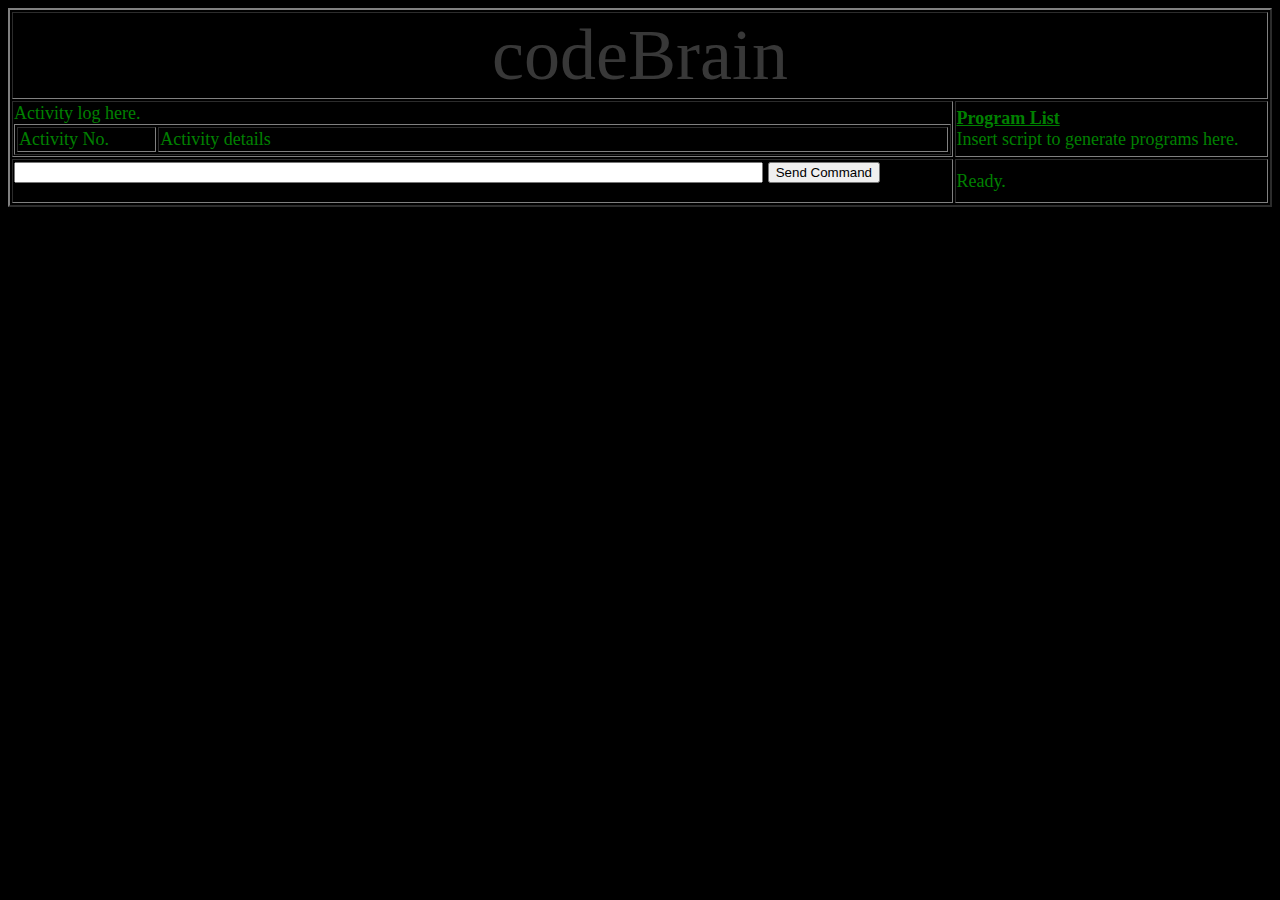
==== index.html @ e2ae713b "Add existing content" ====
<html>
	<head>
		<title>
			Code Brain
		</title>
		<link rel="stylesheet" href="ui/styles.css" />
		<script src="scripts/game.js" type="text/javascript"></script>
	</head>
	<body onload="load()">
		<table border="2">
			<tr>
				<td colspan="4">
					<div class="shine">
						codeBrain
					</div>
				</td>
			</tr>
			<tr>
				<td colspan="3" >
					Activity log here.
					<table border="1" width="100%">
						<tr>
							<td width="15%">
								Activity No.
							</td>
							<td width="100%">
								Activity details
							</td>
						</tr>
					</table>
				</td>
				<td colspan="1" width="25%">
					<u>
						<b>
							Program List
						</b>
					</u>
					<br>
					Insert script to generate programs here.
				</td>
			</tr>
			<tr>
				<td colspan="3">
					<form>
						<input type="text" name="userCommand" id="userCommandInput" style="width:80%" onkeydown="checkCommandInput()"/>
						<input type="submit" value="Send Command" onclick="sendCommand()"/>
					</form>
				</td>
				<td colspan="1" id="status">
					Ready.
				</td>
			</tr>
		</table>
	</body>
</html>
---- ui/styles.css ----
body {
	background-color:black;
	color:green;
}

table
{
	width: 100%;
	font-size: 18;
	font-style: bold;
}

.shine
{
    background: #222 -webkit-gradient(linear, left top, right top, from(#222), to(#222), color-stop(0.5, #fff)) 0 0 no-repeat;
    -webkit-background-size: 125px;
    color: rgba(255, 255, 255, 0.1);
    -webkit-background-clip: text;
    -webkit-animation-name: shine;
    -webkit-animation-duration: 4s;
    -webkit-animation-iteration-count: infinite;
	font-size:72;
	text-align:center;
}
@-webkit-keyframes shine
{
    0%
    {
        background-position: top left;
    }
    100%
    {
        background-position: top right;
    }
}
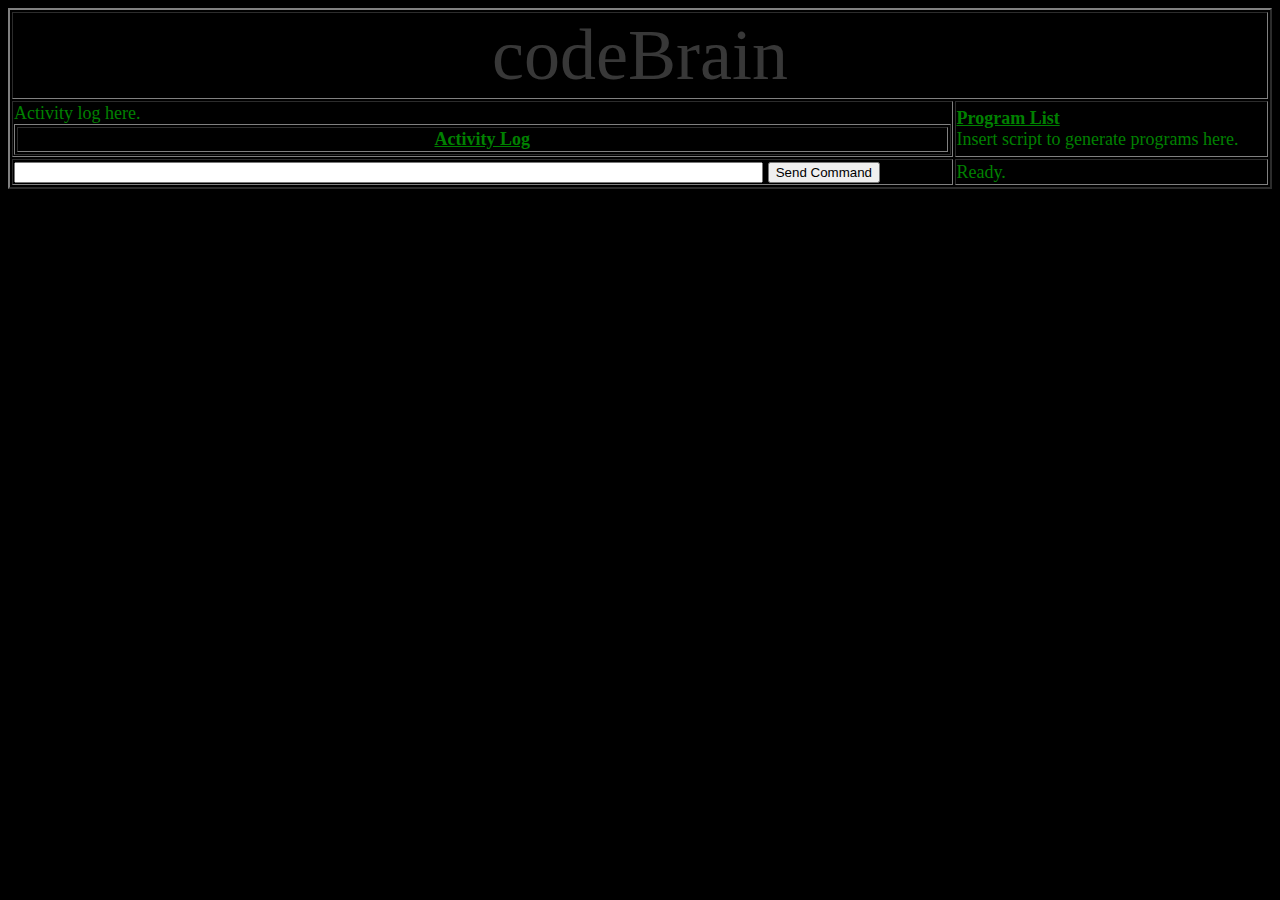
==== commit 9e1204f1: "Updates" ====
--- a/index.html
+++ b/index.html
@@ -20,11 +20,14 @@
 					Activity log here.
 					<table border="1" width="100%">
 						<tr>
-							<td width="15%">
-								Activity No.
-							</td>
-							<td width="100%">
-								Activity details
+							<td>
+								<center id="activityLog">
+									<u>
+										<b>
+											Activity Log
+										</b>
+									</u>
+								</center>
 							</td>
 						</tr>
 					</table>
@@ -41,10 +44,8 @@
 			</tr>
 			<tr>
 				<td colspan="3">
-					<form>
 						<input type="text" name="userCommand" id="userCommandInput" style="width:80%" onkeydown="checkCommandInput()"/>
 						<input type="submit" value="Send Command" onclick="sendCommand()"/>
-					</form>
 				</td>
 				<td colspan="1" id="status">
 					Ready.
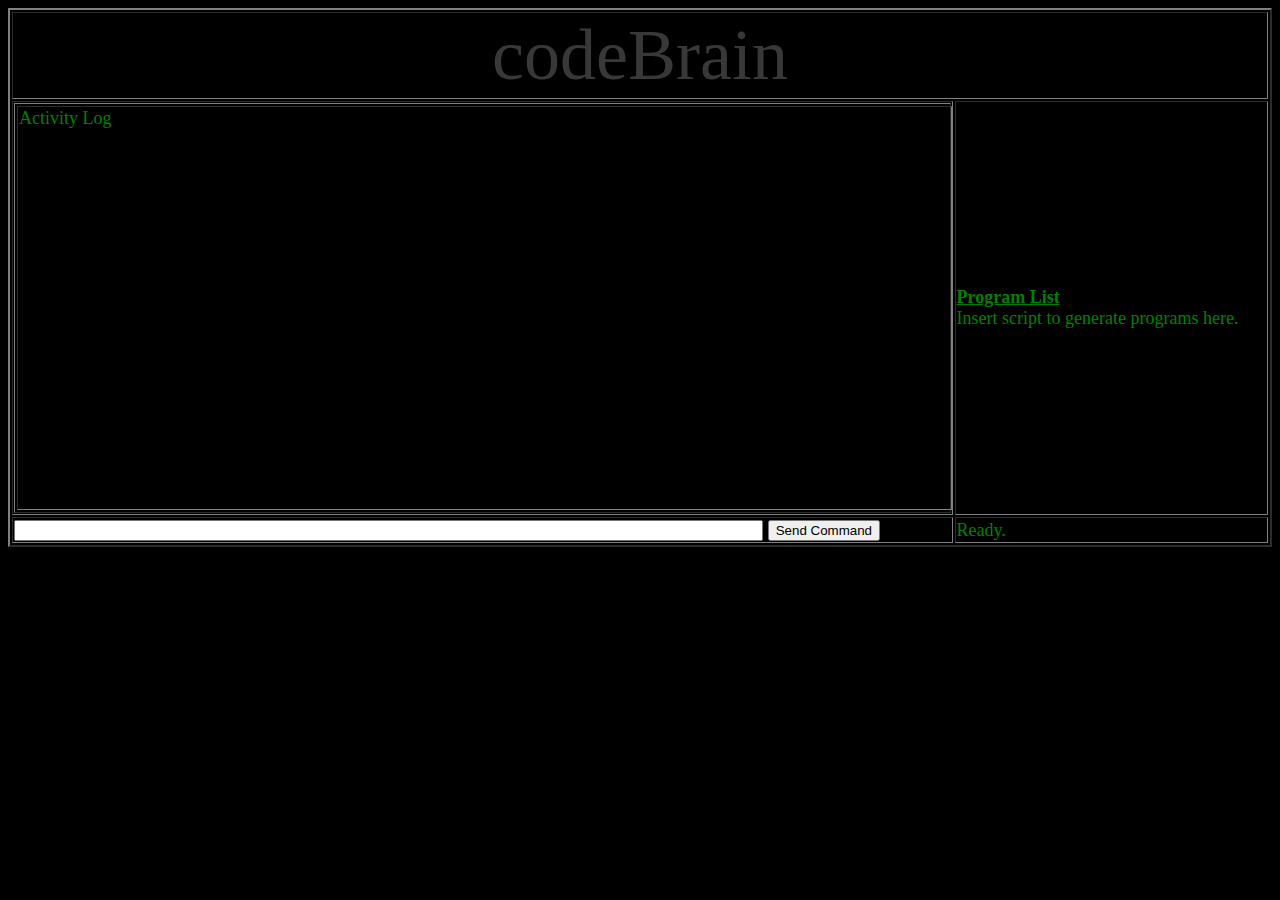
==== commit 48a1df81: "Added new code. Optimised the activity log." ====
--- a/index.html
+++ b/index.html
@@ -17,17 +17,10 @@
 			</tr>
 			<tr>
 				<td colspan="3" >
-					Activity log here.
 					<table border="1" width="100%">
 						<tr>
-							<td>
-								<center id="activityLog">
-									<u>
-										<b>
-											Activity Log
-										</b>
-									</u>
-								</center>
+							<td id="activityLog">
+								Activity Log
 							</td>
 						</tr>
 					</table>
@@ -45,7 +38,7 @@
 			<tr>
 				<td colspan="3">
 						<input type="text" name="userCommand" id="userCommandInput" style="width:80%" onkeydown="checkCommandInput()"/>
-						<input type="submit" value="Send Command" onclick="sendCommand()"/>
+						<input type="submit" value="Send Command" id="sendCommands" onclick="sendCommand()"/>
 				</td>
 				<td colspan="1" id="status">
 					Ready.
--- a/ui/styles.css
+++ b/ui/styles.css
@@ -32,4 +32,12 @@
     {
         background-position: top right;
     }
+}
+
+#activityLog {
+	vertical-align: top;
+	overflow: auto;
+	height: 400px;
+	width: 100%;
+	display: inline-block;
 }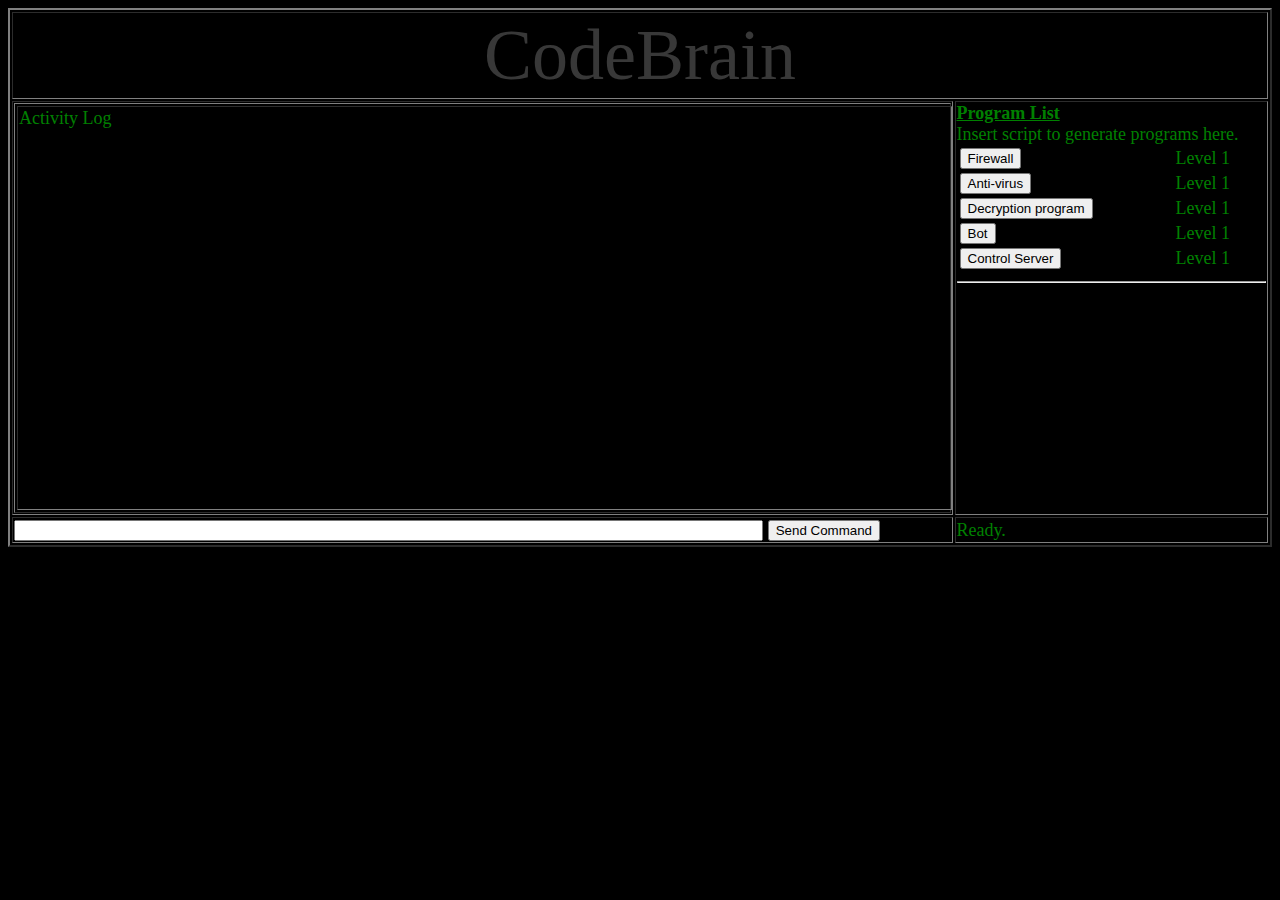
==== commit f65725b8: "Major updates to most files. Added functions. Terminal partly working." ====
--- a/index.html
+++ b/index.html
@@ -1,17 +1,18 @@
 <html>
 	<head>
 		<title>
-			Code Brain
+			CodeBrain
 		</title>
 		<link rel="stylesheet" href="ui/styles.css" />
 		<script src="scripts/game.js" type="text/javascript"></script>
+		<script src="scripts/networking.js" type="text/javascript"></script>
 	</head>
 	<body onload="load()">
 		<table border="2">
 			<tr>
 				<td colspan="4">
 					<div class="shine">
-						codeBrain
+						CodeBrain
 					</div>
 				</td>
 			</tr>
@@ -25,7 +26,7 @@
 						</tr>
 					</table>
 				</td>
-				<td colspan="1" width="25%">
+				<td colspan="1" width="25%" class="alignTop">
 					<u>
 						<b>
 							Program List
@@ -33,11 +34,65 @@
 					</u>
 					<br>
 					Insert script to generate programs here.
+					<br>
+					<table>
+						<tr>
+							<td>
+								<button>
+									Firewall
+								</button>
+							</td>
+							<td>
+								Level 1
+							</td>
+						</tr>
+						<tr>
+							<td>
+								<button>
+									Anti-virus
+								</button>
+							</td>
+							<td>
+								Level 1
+							</td>
+						</tr>
+						<tr>
+							<td>
+								<button>
+									Decryption program
+								</button>
+							</td>
+							<td>
+								Level 1
+							</td>
+						</tr>
+						<tr>
+							<td>
+								<button>
+									Bot
+								</button>
+							</td>
+							<td>
+								Level 1
+							</td>
+						</tr>
+						<tr>
+							<td>
+								<button>
+									Control Server
+								</button>
+							</td>
+							<td>
+								Level 1
+							</td>
+						</tr>
+					</table>
+					<hr>
 				</td>
 			</tr>
 			<tr>
 				<td colspan="3">
-						<input type="text" name="userCommand" id="userCommandInput" style="width:80%" onkeydown="checkCommandInput()"/>
+						<input type="text" name="userCommand" id="userCommandInput" style="width:80%"/>
 						<input type="submit" value="Send Command" id="sendCommands" onclick="sendCommand()"/>
 				</td>
 				<td colspan="1" id="status">
--- a/ui/styles.css
+++ b/ui/styles.css
@@ -8,6 +8,10 @@
 	width: 100%;
 	font-size: 18;
 	font-style: bold;
+}
+
+.alignTop {
+	vertical-align:top;
 }
 
 .shine
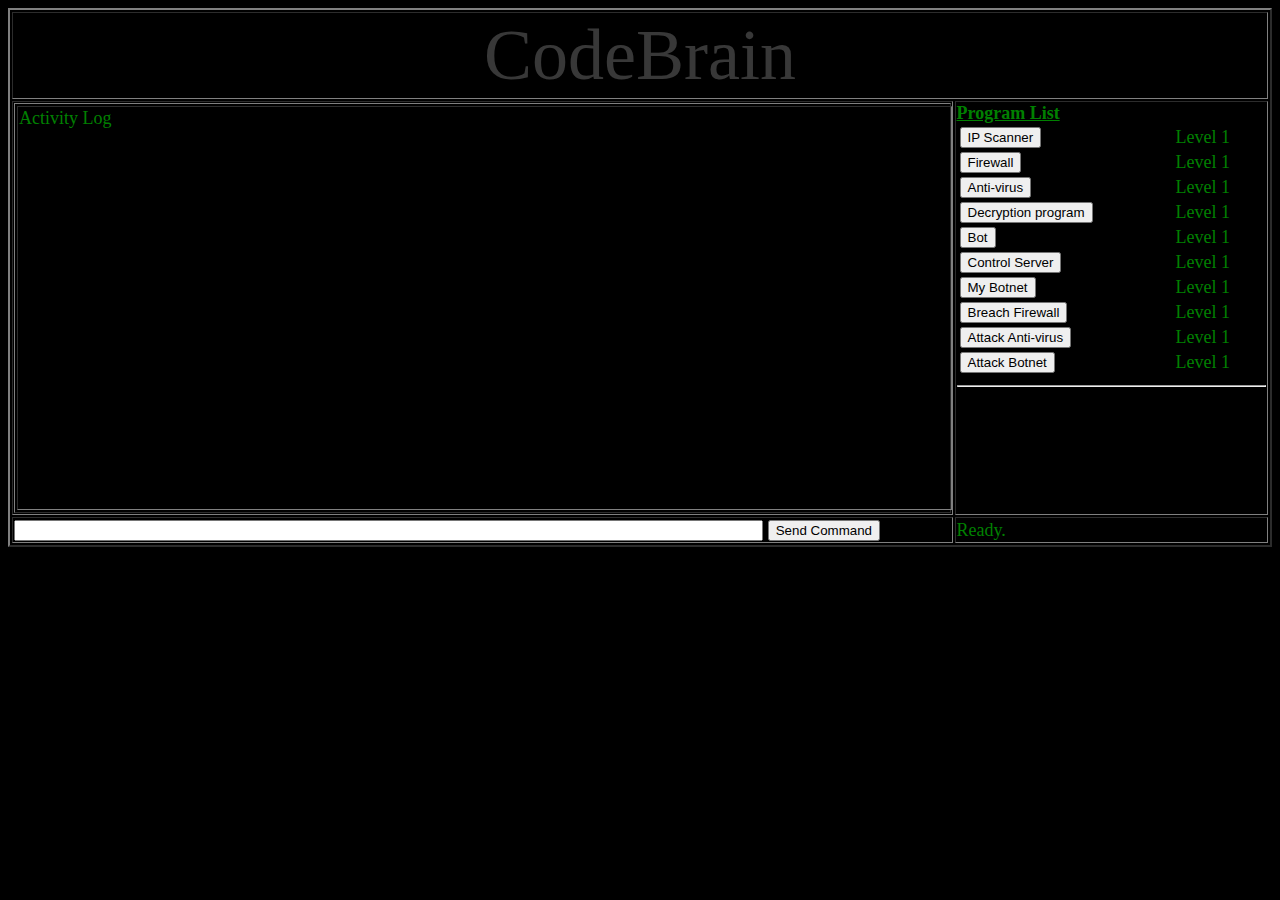
==== commit 37594740: "Fixes" ====
--- a/index.html
+++ b/index.html
@@ -32,10 +32,17 @@
 							Program List
 						</b>
 					</u>
-					<br>
-					Insert script to generate programs here.
-					<br>
 					<table>
+						<tr>
+							<td>
+								<button>
+									IP Scanner
+								</button>
+							</td>
+							<td>
+								Level 1
+							</td>
+						</tr>
 						<tr>
 							<td>
 								<button>
@@ -86,6 +93,46 @@
 								Level 1
 							</td>
 						</tr>
+						<tr>
+							<td>
+								<button>
+									My Botnet
+								</button>
+							</td>
+							<td>
+								Level 1
+							</td>
+						</tr>
+						<tr>
+							<td>
+								<button>
+									Breach Firewall
+								</button>
+							</td>
+							<td>
+								Level 1
+							</td>
+						</tr>
+						<tr>
+							<td>
+								<button>
+									Attack Anti-virus
+								</button>
+							</td>
+							<td>
+								Level 1
+							</td>
+						</tr>
+						<tr>
+							<td>
+								<button>
+									Attack Botnet
+								</button>
+							</td>
+							<td>
+								Level 1
+							</td>
+						</tr>
 					</table>
 					<hr>
 				</td>
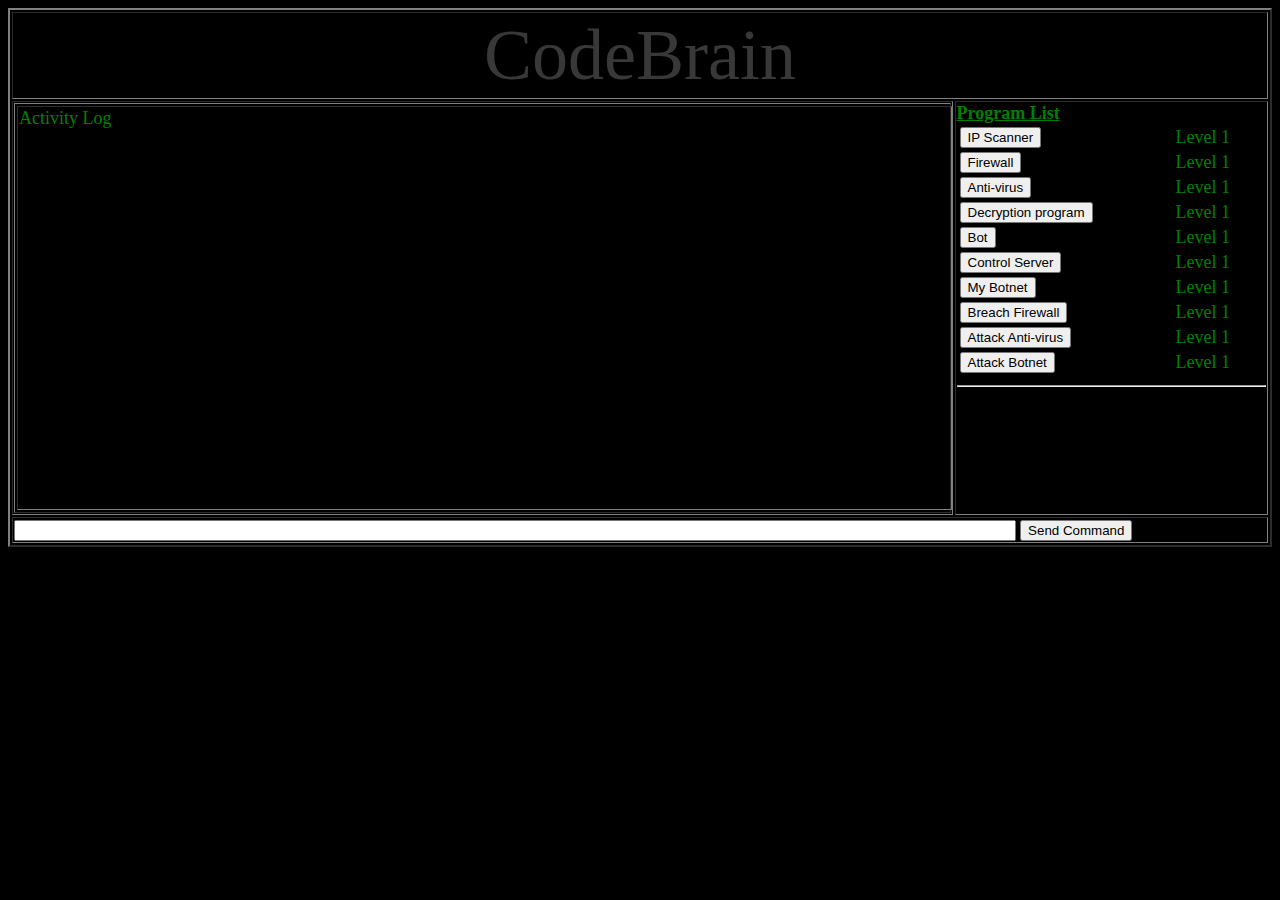
==== commit 54a64a74: "Improvements" ====
--- a/index.html
+++ b/index.html
@@ -4,8 +4,18 @@
 			CodeBrain
 		</title>
 		<link rel="stylesheet" href="ui/styles.css" />
+        <script src="scripts/scanCode.js" type="text/javascript"></script>
+        <script src="scripts/scheduler.js" type="text/javascript"></script>
 		<script src="scripts/game.js" type="text/javascript"></script>
 		<script src="scripts/networking.js" type="text/javascript"></script>
+		<script>
+			//Checking for File API support.
+			if(window.File && window.FileReader && window.FileList && window.Blob){
+				//Game can execute as normal.
+			} else {
+				alert("Aspects of this game rely on API's your browser does not support.<br>Try a different browser.");
+			}
+		</script>
 	</head>
 	<body onload="load()">
 		<table border="2">
@@ -35,7 +45,7 @@
 					<table>
 						<tr>
 							<td>
-								<button>
+								<button onclick=scan("scan();")>
 									IP Scanner
 								</button>
 							</td>
@@ -138,12 +148,9 @@
 				</td>
 			</tr>
 			<tr>
-				<td colspan="3">
+				<td colspan="4">
 						<input type="text" name="userCommand" id="userCommandInput" style="width:80%"/>
 						<input type="submit" value="Send Command" id="sendCommands" onclick="sendCommand()"/>
-				</td>
-				<td colspan="1" id="status">
-					Ready.
 				</td>
 			</tr>
 		</table>
